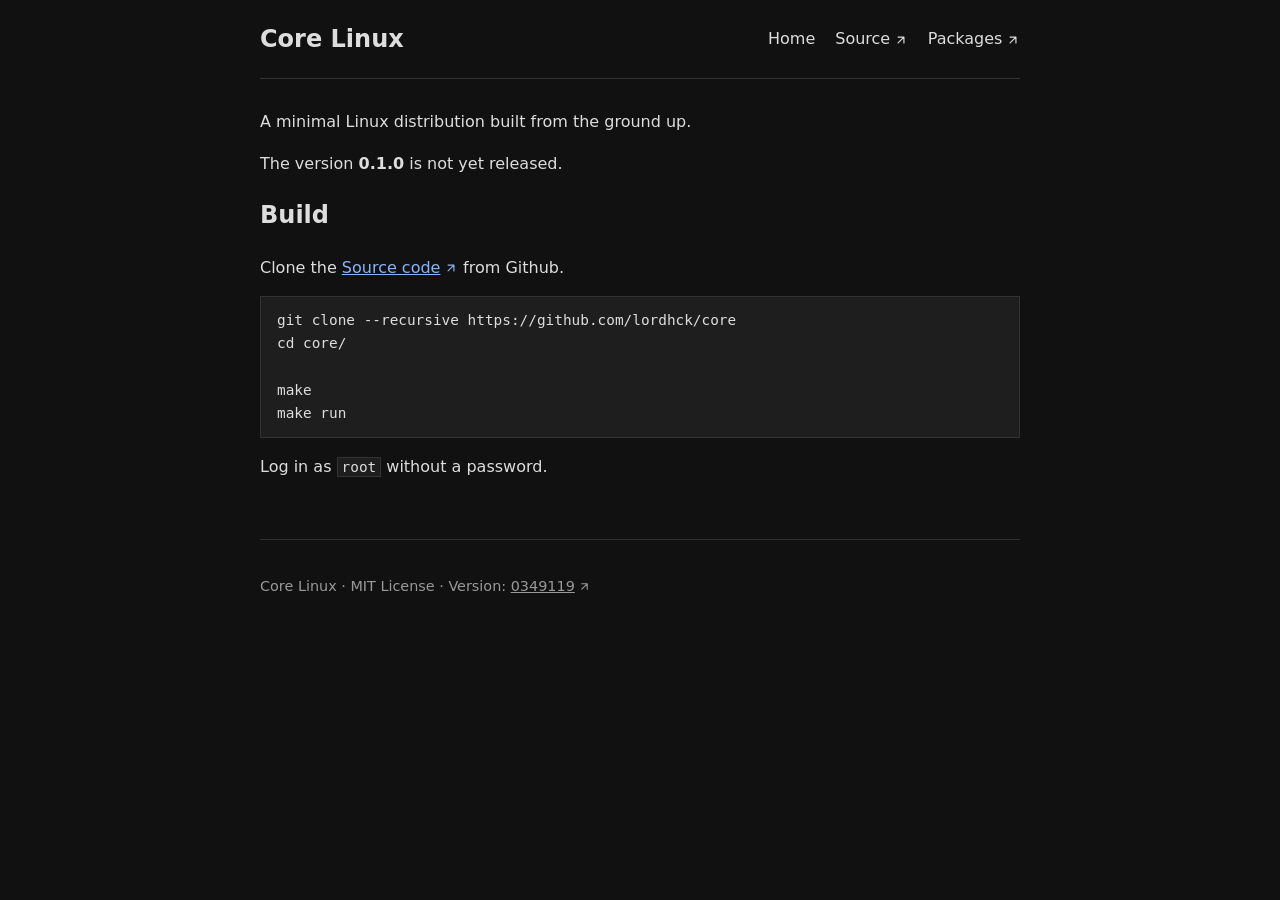
==== index.html @ fa56400c "deploy: 0349119301ce917ce75709c45827f997ca12af7e" ====
<!DOCTYPE html>
<html lang="en">
<head>
    <meta charset="UTF-8">
    <meta name="viewport" content="width=device-width, initial-scale=1.0">
    <title>Core Linux</title>
    <link rel="stylesheet" href="static/style.css">
</head>
<body>
    <header>
        <h1><a href="./">Core Linux</a></h1>
        <input type="checkbox" id="menu" class="menu-toggle">
        <label for="menu" class="menu-button" aria-label="Menu">&#9776;</label>
        <nav>
            <a href="./">Home</a>
            <a href="https://github.com/lordhck/core">Source</a>
            <a href="https://pkgs.lordhck.com">Packages</a>
        </nav>
    </header>

    <main>
<p>A minimal Linux distribution built from the ground up.</p>
<p>The version <strong>0.1.0</strong> is not yet released.</p>
<h2>Build</h2>
<p>Clone the <a href="https://github.com/lordhck/core">Source code</a> from Github.</p>
<pre><code class="language-bash">git clone --recursive https://github.com/lordhck/core
cd core/

make
make run
</code></pre>
<p>Log in as <code>root</code> without a password.</p>
    </main>

    <footer>
        <p>Core Linux &middot; MIT License &middot; Version: <a href="https://github.com/lordhck/corelinux/commit/0349119">0349119</a></p>
    </footer>
</body>
</html>
---- static/style.css ----
* {
    box-sizing: border-box;
}

:root {
    color-scheme: dark;
}

body {
    max-width: 800px;
    margin: 0 auto;
    padding: 0 20px;
    font-family: system-ui, sans-serif;
    line-height: 1.6;
    color: #ddd;
    background: #111;
}

a {
    color: #8ab4f8;
}

header {
    display: flex;
    flex-wrap: wrap;
    align-items: center;
    justify-content: space-between;
    gap: 10px 20px;
    padding: 20px 0;
    border-bottom: 1px solid #333;
}

header h1 {
    margin: 0;
    font-size: 1.5em;
}

header a {
    color: inherit;
    text-decoration: none;
}

header a:hover {
    text-decoration: underline;
}

nav {
    display: flex;
    gap: 20px;
}

main {
    margin-top: 30px;
}

code {
    font-family: ui-monospace, Menlo, Consolas, monospace;
    font-size: 0.9em;
}

pre {
    overflow-x: auto;
    padding: 12px 16px;
    background: #1e1e1e;
    border: 1px solid #333;
}

:not(pre) > code {
    padding: 1px 4px;
    background: #1e1e1e;
    border: 1px solid #333;
}

table {
    border-collapse: collapse;
}

th,
td {
    padding: 6px 12px;
    border: 1px solid #333;
    text-align: left;
}

footer {
    margin-top: 60px;
    padding: 20px 0;
    border-top: 1px solid #333;
    font-size: 0.9em;
    color: #999;
}

footer a {
    color: inherit;
}


/* Links that leave the site get an arrow (a mask, so it follows link color).
   Links within the site are relative, so every http link is external. */
a[href^="http"]::after {
    --arrow: url("data:image/svg+xml,%3Csvg xmlns='http://www.w3.org/2000/svg' viewBox='0 0 24 24' fill='none' stroke='black' stroke-width='2' stroke-linecap='round' stroke-linejoin='round'%3E%3Cpath d='M7 17 17 7M7 7h10v10'/%3E%3C/svg%3E");
    content: "";
    display: inline-block;
    width: 0.9em;
    height: 0.9em;
    margin-left: 0.2em;
    vertical-align: middle;
    background-color: currentColor;
    -webkit-mask: var(--arrow) no-repeat center / contain;
    mask: var(--arrow) no-repeat center / contain;
}

.menu-toggle,
.menu-button {
    display: none;
}

@media (max-width: 600px) {
    .menu-button {
        display: block;
        font-size: 1.5em;
        line-height: 1;
        cursor: pointer;
        user-select: none;
    }

    nav {
        display: none;
        flex-basis: 100%;
        flex-direction: column;
        gap: 12px;
        padding-top: 10px;
    }

    .menu-toggle:checked ~ nav {
        display: flex;
    }
}
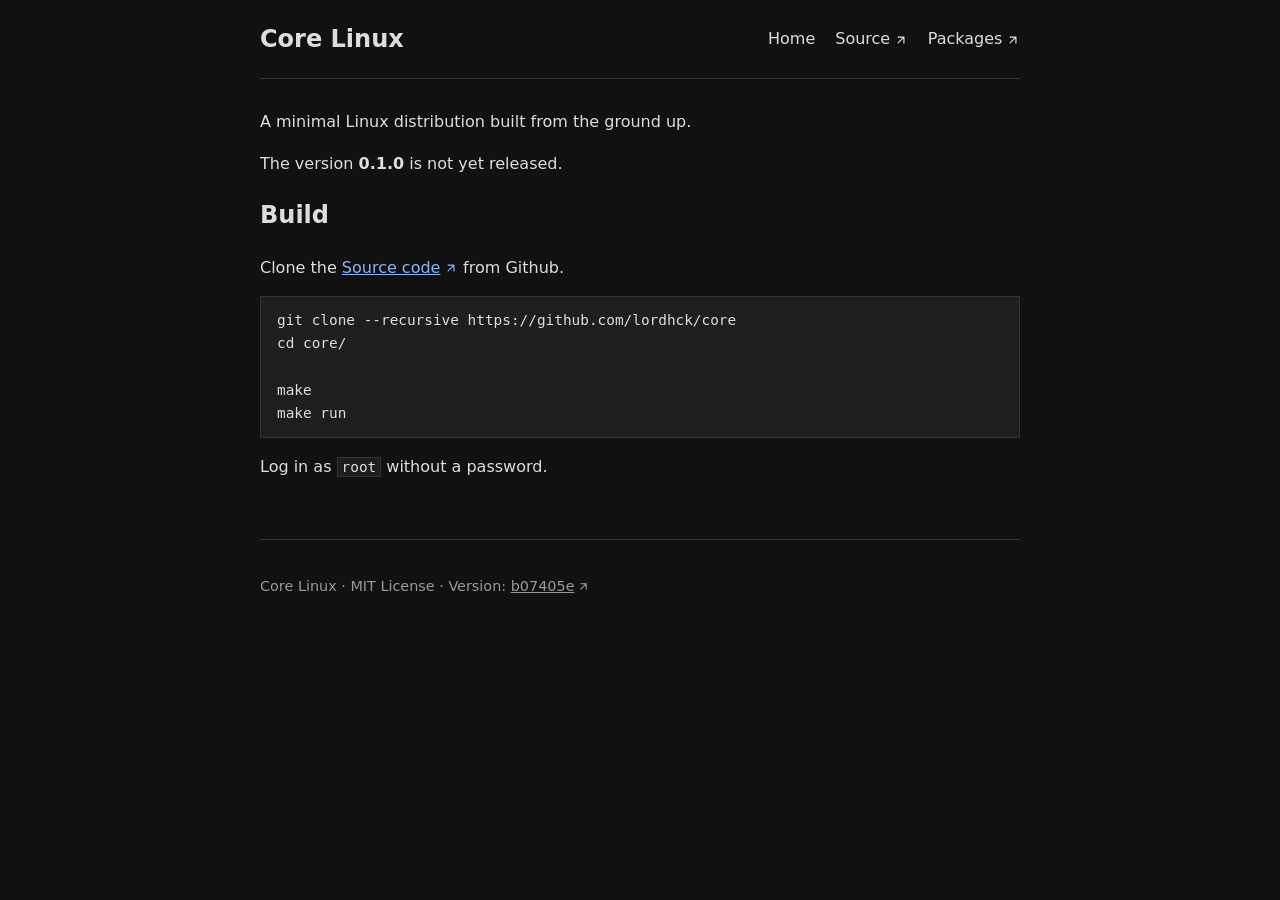
==== commit d1d61a45: "deploy: b07405e6b2147f713bb70d46b03e3dff551b2afb" ====
--- a/index.html
+++ b/index.html
@@ -33,7 +33,7 @@
     </main>
 
     <footer>
-        <p>Core Linux &middot; MIT License &middot; Version: <a href="https://github.com/lordhck/corelinux/commit/0349119">0349119</a></p>
+        <p>Core Linux &middot; MIT License &middot; Version: <a href="https://github.com/lordhck/corelinux/commit/b07405e">b07405e</a></p>
     </footer>
 </body>
 </html>
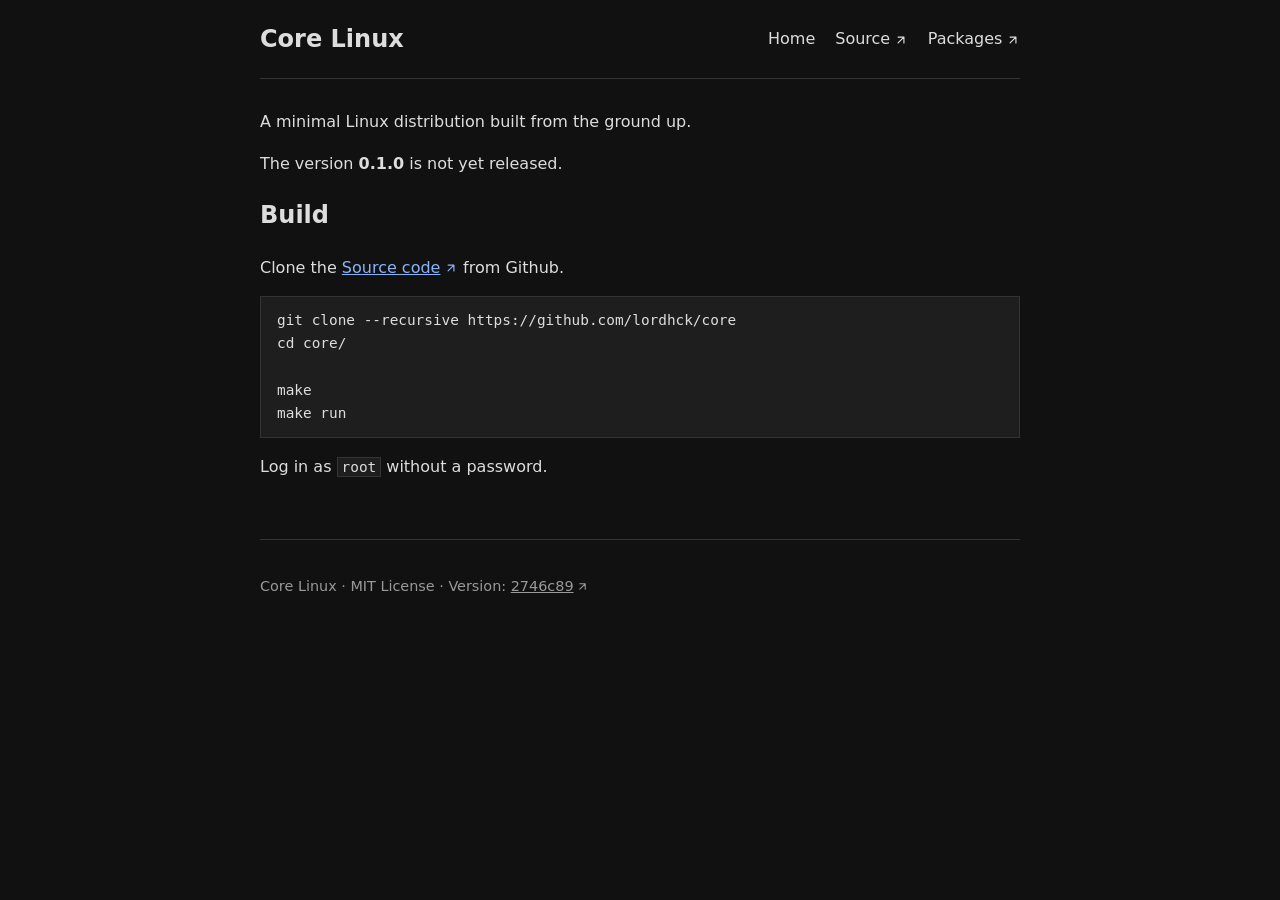
==== commit d5b91f88: "deploy: 2746c8956cba879795f5e24fc934225ee7467ca7" ====
--- a/index.html
+++ b/index.html
@@ -33,7 +33,7 @@
     </main>
 
     <footer>
-        <p>Core Linux &middot; MIT License &middot; Version: <a href="https://github.com/lordhck/corelinux/commit/b07405e">b07405e</a></p>
+        <p>Core Linux &middot; MIT License &middot; Version: <a href="https://github.com/lordhck/corelinux/commit/2746c89">2746c89</a></p>
     </footer>
 </body>
 </html>
